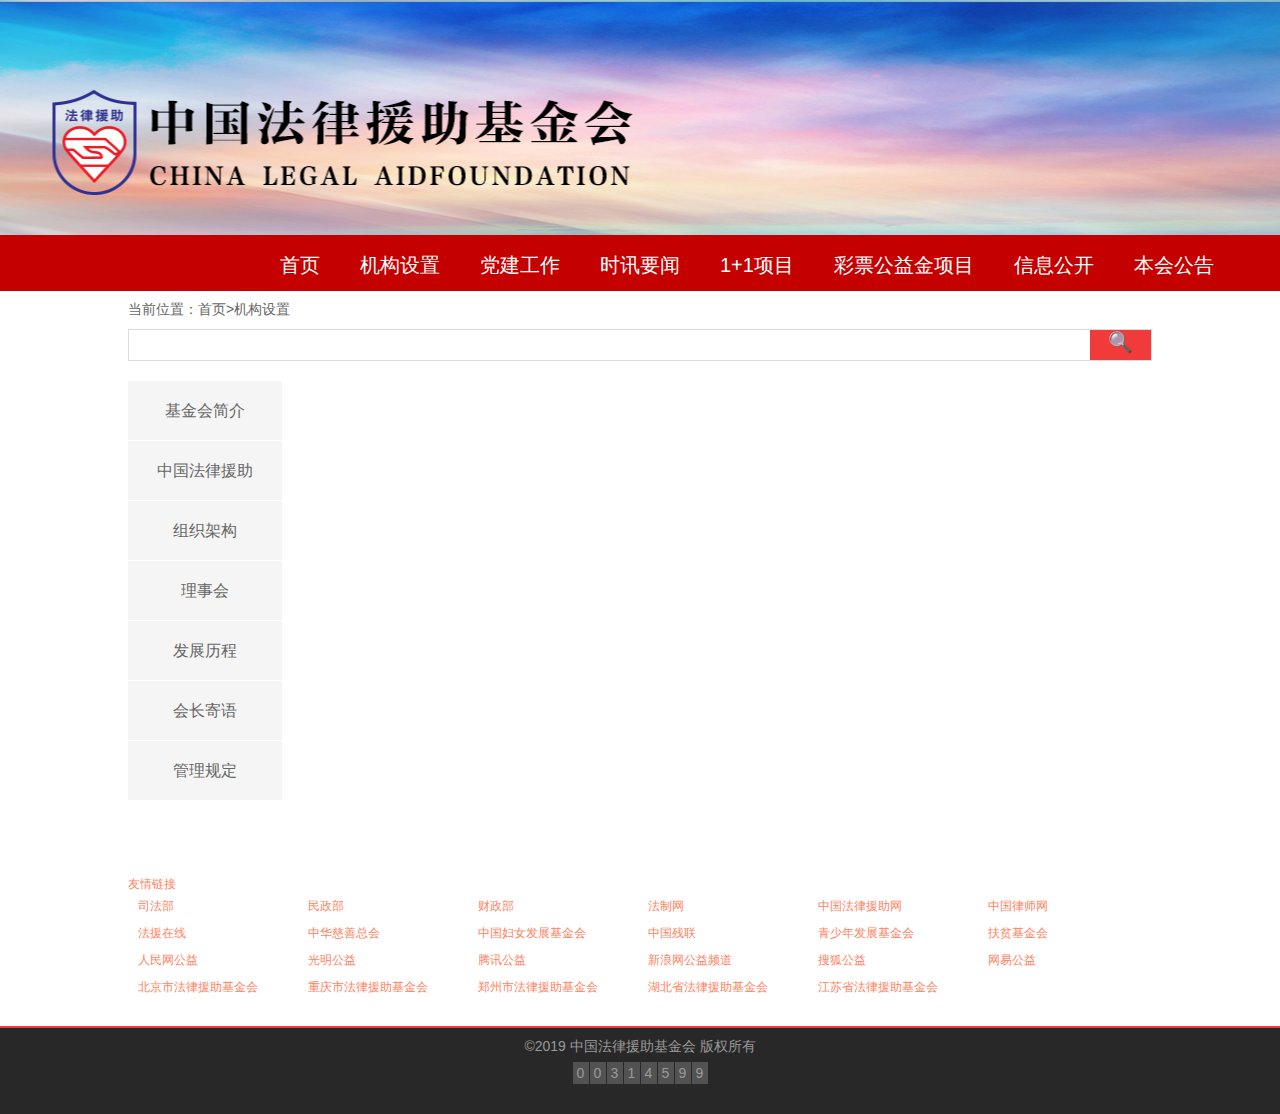
==== public/Web/nav_list_left.html @ 45a7553a "上传已有项目" ====
<!DOCTYPE html>
<html lang="en">

<head>
  <meta charset="UTF-8">
  <meta name="viewport" content="width=device-width, initial-scale=1.0">
  <meta http-equiv="X-UA-Compatible" content="ie=edge">
  <title>中国法律援助基金会</title>
  <link type="text/css" href="css/css_reset.css" rel="stylesheet">
  <link type="text/css" href="css/head.css" rel="stylesheet">
  <link type="text/css" href="css/nav_list_left.css" rel="stylesheet">
  <link rel="stylesheet" href="css/footer.css">
</head>

<body>
  <div id="header"></div>
  <div id="content" class="content">
    <div id="bram" class="bram">
      <span>当前位置：</span>
      <ul>
        <li><a href="#">首页</a></li>
        <li>机构设置</li>
      </ul>
    </div>
    <div id="search" class="search">
      <div class="search_border">
        <input type="text">
        <div class="search_img">🔍</div>
      </div>
    </div>
    <div class="content_list">
      <ul>
        <li><a href="#jjhjj">基金会简介</a></li>
        <li><a href="#flyz">中国法律援助</a></li>
        <li><a href="#zzjg">组织架构</a></li>
        <li><a href="#">理事会</a></li>
        <li><a href="#">发展历程</a></li>
        <li><a href="#">会长寄语</a></li>
        <li><a href="#">管理规定</a></li>
      </ul>
      <div id="jjhjj" class="text_content">
        <span class="span_title">中国法律援助基金会简介</span>
        <br>
        <p class="span_content">中国法律援助基金会是经国务院批准，于1997年在民政部依法登记成立的公募基金会，是目前我国唯一一家致力于发展法律援助事业的全国性公募基金会。中国法律援助基金会经历了第一、第二届、第三届理事会，2016年6月成立了第四届理事会。中国法律援助基金会的宗旨是保障全体公民享受平等的司法保护，维护法律赋予公民的基本权利。中国法律援助基金会的主要任务是募集法律援助资金，为实施法律援助提供物质支持，促进司法公正，维护社会公平与正义。近年来，在司法部和中国法律援助基金会理事会的领导下，在慈善企业、爱心人士的关心和支持下，中国法律援助基金会根据不同人群和地区的需要，先后设立了22个专项基金，分别是中国优秀学子法律援助专项基金、“592”法律援助专项基金、农民工法律援助专项基金、中国民间对日索赔法律援助专项基金、残疾人法律援助专项基金、妇女家庭权益保障专项基金、老年人法律援助专项基金、未成年人法律援助专项基金、生态环保法律援助专项基金、5.12孤残法律援助专项基金、灾区县级法律援助重建基金、“1＋1”中国法律援助志愿者行动专项基金、中央专项彩票公益金法律援助项目、法治阳光基金、维护民营企业合法权益专项基金、立德树人法律援助专项基金、复员转业军人法律援助专项基金、互联网法律援助专项基金、法治文化公益基金、矿山能源行业法律援助专项基金、寰宇法律援助专项基金、医药卫生行业法律援助专项基金。在这些来自社会的专项基金支持下，在尊重捐赠人意愿的前提下，中国法律援助基金会以科学的管理、诚实的信誉、执着追求公平与正义的精神，严格遵守《慈善法》、《基金会管理条例》、《公益事业捐赠法》等有关法律、法规的规定，按照“费用支出最低化、服务数量最大化、服务质量最优化”原则，成功组织实施了一系列具有广泛社会影响的法律援助项目，资助办理了大量法律援助案件，有效维护了弱势群体的合法权益，受到社会各界广泛赞誉。十多年来，中国法律援助基金会取得了长足发展和进步，先后被民政部评为“4A级社会组织”和“全国先进社会组织”，获得“中国十大法制人物”和“中华慈善奖”等荣誉称号。</p>
      </div>
      <div id="flyz" class="text_content">
          <span class="span_title">中国法律援助基金会章程</span>

          <p class="span_content">第一章 总则</p>
          
          <p class="span_content">第一条 本基金会的名称是中国法律援助基金会。</p>
          
          <p class="span_content">英文名称: CHINA LEGAL AID FOUNDATION.</p>
          
          <p class="span_content">第二条 本基金会属于公募基金会。</p>
          
          <p class="span_content">本基金会面向公众募捐的地域范围是：中国境内及许可本基金会募捐的国家地区。</p>
          
          <p class="span_content">第三条 本基金会的宗旨：“坚持以习近平新时代中国特色社会主义思想为指导，坚持中国共产党领导，高举中国特色社会主义伟大旗帜，坚决维护习近平总书记核心地位，坚决维护党中央权威和集中统一领导，自觉践行社会主义核心价值观，保障全体公民享受平等的司法保护，维护法律赋予公民的基本权利，为维护法律正确实施、维护社会公平正义，为全面依法治国、建设中国特色社会主义法治体系和社会主义法治国家，为把我国建设成为富强民主文明和谐美丽的社会主义现代化强国，实现中华民族伟大复兴而奋斗。”</p>
          
          第四条 本基金会根据中国共产党章程的规定，设立中国共产党的组织，开展党的活动，为党组织的活动提供必要条件。
          
          第五条 本基金会遵守宪法、法律、法规和国家政策，践行社会主义核心价值观，遵守社会道德风尚。
          
          第六条 本基金会的原始基金数额为人民币1000万元，来源于社会捐赠。
          
          第七条 本基金会的登记管理机关是中华人民共和国民政部，业务主管单位是中华人民共和国司法部。
          
          第八条 本基金会的住所:北京市。
          
          
          
          第二章 业务范围
          
          第九条 本基金会公益活动的业务范围。
          
          （一）依法开展募捐活动或通过义演、义卖活动募集资金；
          
          （二）依法利用无形资产开展募集资金；
          
          （三）接收来自于国（境）内外的捐赠；
          
          （四）在国家政策、法律许可的范围内进行基金增值；
          
          （五）开展符合本会宗旨的各项资助活动；
          
          （六）开展法律援助事业的研究工作；
          
          （七）开展与国（境）内外友好组织和个人之间的友好往来和相互合作。
          
          业务范围中属于法律法规规章规定须经批准的事项，依法经批准后开展。
          
          
          
          第三章 组织机构、负责人
          
          第十条 本基金会由7至25名理事组成理事会。
          
          本基金会理事每届任期为5年，任期届满，连选可以连任。
          
          第十一条 理事的资格：
          
          理事应当政治坚定，拥护中国共产党的领导，遵守宪法和法律，践行社会主义核心价值观。同时，应当具备以下条件之一。
          
          （一）热心法律援助事业，在社会各界有一定影响的人士；
          
          （二）对本基金会做出重大贡献的人士；
          
          （三）司法行政系统有关人士。
          
          第十二条 理事的产生和罢免：
          
          （一）第一届理事由业务主管单位、主要捐赠人、发起人分别提名并共同协商确定;
          
          （二）理事会换届改选时，由业务主管单位、理事会、主要捐赠人共同提名候选人并组织换届领导小组，组织全部候选人共同选举产生新一届理事;
          
          （三）罢免、增补理事应当经理事会表决通过，报业务主管单位审查同意；
          
          （四）理事的选举和罢免结果报登记管理机关备案。    
          
          第十三条 理事的权利和义务：
          
          （一）本基金会的选举权、被选举权和表决权；
          
          （二）对本基金会工作的批评建议权和监督权；
          
          （三）对基金运作和使用的监督权；
          
          （四）遵守本基金会章程，执行理事会决议；
          
          （五）维护本基金会合法权益；
          
          （六）积极参加本基金会组织的各项活动，宣传和履行本基金会宗旨，为推进中国法律援助事业发展而努力；
          
          （七）完成本基金会交办的工作。
          
          第十四条 本基金会的决策机构是理事会。理事会行使下列职权：
          
          （一）制定、修改章程；
          
          （二）选举、罢免理事长、副理事长、秘书长；
          
          （三）决定年度重大业务活动计划，包括资金的募集、管理和使用计划；
          
          （四）年度收支预算及决算审定；
          
          （五）制定内部管理制度；
          
          （六）决定办事机构、分支机构、代表机构的设立、变更和终止；
          
          （七）决定由理事长提名的副秘书长的聘任与解聘；
          
          （八）听取、审议秘书长的工作报告，检查秘书长的工作；
          
          （九）决定基金会的分立、合并或终止；
          
          （十）决定其他重大事项。
          
          第十五条 理事会每年召开2次会议。理事会会议由理事长负责召集和主持。
          
          有1/3理事提议，必须召开理事会会议。如理事长不能召集，提议理事可推选召集人。
          
          召开理事会会议，理事长或召集人需提前5日通知全体理事、监事。
          
          第十六条 理事会会议须有2/3以上理事出席方能召开；理事会决议须经出席理事过半数通过方为有效。
          
          下列重要事项的决议，须经出席理事表决，2/3以上通过方为有效：
          
          （一）章程的修改；
          
          （二）选举或者罢免理事长、副理事长、秘书长；
          
          （三）章程规定的重大募捐、投资活动；
          
          （四）基金会的分立、合并。
          
          第十七条 理事会会议应当制作会议记录。形成决议的，应当当场制作会议纪要，并由出席理事审阅、签名。理事会决议违反法律、法规或章程规定，致使基金会遭受损失的，参与决议的理事应当承担责任。但经证明在表决时反对并记载于会议记录的，该理事可免除责任。
          
          第十八条 本基金会设监事1至3名。监事任期与理事任期相同，期满可以连任。
          
          第十九条 理事、理事的近亲属和基金会财会人员不得任监事。
          
          第二十条 监事的产生和罢免：
          
          （一）监事由主要捐赠人、业务主管单位分别选派；
          
          （二）登记管理机关根据工作需要选派；
          
          （三）监事的变更依照其产生程序。
          
          第二十一条 监事的权利和义务：
          
          监事依照章程规定的程序检查基金会财务和会计资料，监督理事会遵守法律和章程的情况。
          
          监事列席理事会会议，有权向理事会提出质询和建议，并应当向登记管理机关、业务主管单位以及税务、会计主管部门反映情况。
          
          监事应当遵守有关法律法规和基金会章程，忠实履行职责。
          
          第二十二条 在本基金会领取报酬的理事不得超过理事总人数的1/3。监事和未在基金会担任专职工作的理事不得从基金会获取报酬。
          
          第二十三条 本基金会理事遇有个人利益与基金会利益关联时，不得参与相关事宜的决策；基金会理事、监事及其近亲属不得与基金会有任何交易行为。
          
          第二十四条 理事会设理事长、副理事长和秘书长，从理事中选举产生。
          
          第二十五条 本基金会理事长、副理事长、秘书长必须符合以下条件：
          
          （一）具有强烈的政治责任感和事业心，具有胜任领导工作的组织能力，具有良好的社会形象；
          
          （二）在本基金会业务领域内有较大影响；
          
          （三）身体健康，能坚持正常工作；
          
          （四）具有完全民事行为能力；
          
          （五）理事长、副理事长、秘书长最高任职年龄不超过70周岁，秘书长为专职。
          
          第二十六条 有下列情形之一的人员，不能担任本基金会的理事长、副理事长、秘书长：
          
          （一）属于现职国家工作人员的；
          
          （二）因犯罪被判处管制、拘役或者有期徒刑，刑期执行完毕之日起未逾5年的；
          
          （三）因犯罪被判处剥夺政治权利正在执行期间或者曾经被判处剥夺政治权利的；
          
          （四）曾在因违法被撤销登记的基金会担任理事长、副理事长或者秘书长，且对该基金会的违法行为负有个人责任，自该基金会被撤销之日起未逾5年的。
          
          第二十七条 本基金会的理事长、副理事长、秘书长每届任期5年，连任不超过两届。因特殊情况需超届连任的，须经理事会特殊程序表决通过，报业务主管单位审查并经登记管理机关批准同意后，方可任职。
          
          第二十八条 本基金会理事长为基金会法定代表人。本基金会法定代表人不兼任其他组织的法定代表人;
          
          本基金会法定代表人应当由中国内地居民担任;
          
          本基金会法定代表人在任期间，基金会发生违反《慈善法》和本章程的行为，法定代表人应当承担相关责任。因法定代表人失职，导致基金会发生违法行为或基金会财产损失的，法定代表人应当承担个人责任。
          
          第二十九条 本基金会理事长行使下列职权：
          
          （一）召集和主持理事会会议；
          
          （二）检查理事会决议的落实情况；
          
          （三）代表基金会签署重要文件；
          
          （四）主持理事长办公会，决定阶段性重要工作；
          
          （五）与业务主管单位协商一致后，提名理事候选人,由理事会选举产生；
          
          （六）与业务主管部门协商一致后，提名副理事长、秘书长候选人，由理事会选举产生。
          
          本基金会副理事长、秘书长在理事长领导下开展工作，秘书长行使下列职权：
          
          （一）组织实施理事会决议，落实年度工作计划；
          
          （二）拟订资金的募集、管理和使用计划；
          
          （三）拟订基金会的内部规章制度，报理事会审批；
          
          （四）主持秘书长办公会，协调各机构开展工作；决定各机构专职工作人员的聘用与解聘；
          
          （五）提名基金会部门负责人的聘任与解聘，报理事会审批；
          
          （六）章程和理事会赋予的其他职权。
          
          
          
          第四章 财产的管理和使用
          
          第三十条 本基金会为公募基金会，本基金会的收入来源于：
          
          （一）国家财政支持资金；
          
          （二）组织募捐的收入；
          
          （三）自然人、法人或其他组织自愿捐赠；
          
          （四）投资收益；
          
          （五）其他合法收入。
          
          第三十一条 本基金会组织募捐、接受捐赠，应当遵守法律法规，符合章程规定的宗旨和公益活动的业务范围。
          
          第三十二条 本基金会组织募捐时，应当向社会公布募得资金后拟开展的公益活动和资金的详细使用计划。重大募捐活动应当报业务主管单位和登记管理机关备案。
          
          本基金会组织募捐，不得以任何形式进行摊派及变相摊派。
          
          第三十三条 本基金会的财产及其他收入受法律保护，任何单位、个人不得侵占、私分、挪用。
          
          第三十四条 本基金会根据章程规定的宗旨和公益活动的业务范围使用财产；捐赠协议明确了具体使用方式的捐赠，根据捐赠协议的约定使用。
          
          接受捐赠的物资无法用于符合本基金会宗旨的用途时，基金会可以依法拍卖或者变卖，所得收入用于捐赠目的。
          
          第三十五条 本基金会财产主要用于：
          
          （一）通过不同形式，支持各地区一体化法律援助机构对符合《法律援助条例》规定的公民提供法律援助；
          
          （二）资助有关法律援助项目，开展法律援助活动；
          
          （三）支付本基金会行政办公开支及工作人员工资福利及其余符合有关规定的支出。
          
          第三十六条 本基金会的重大募捐、投资活动是指：
          
          （一）“为实现公平和正义·法律援助在中国”系列大型公益募捐活动；
          
          （二）与有关单位合作的项目筹资；
          
          （三）法律援助专项募捐活动；
          
          （四）法律援助专项活动的支出；
          
          （五）专项法律援助基金的设立和支出；
          
          （六）支持有关法律援助活动的支出。
          
          第三十七条 本基金会按照合法、安全、有效的原则实现基金的保值、增值。
          
          第三十八条 本基金会每年用于从事章程规定的公益事业支出，不得低于上一年总收入的70％。
          
          本基金会工作人员工资福利和行政办公支出不超过当年总支出的10％。
          
          第三十九条 本基金会开展公益资助项目，应当向社会公开所开展的公益资助项目种类以及申请、评审程序。
          
          第四十条 捐赠人有权向本基金会查询捐赠财产的使用、管理情况，并提出意见和建议。对于捐赠人的查询，基金会应当及时如实答复。
          
          本基金会违反捐赠协议使用捐赠财产的，捐赠人有权要求基金会遵守捐赠协议或者向人民法院申请撤销捐赠行为、解除捐赠协议。
          
          第四十一条 本基金会可以与受助人签订协议，约定资助方式、资助数额以及资金用途和使用方式。
          
          本基金会有权对资助的使用情况进行监督。受助人未按协议约定使用资助或者有其他违反协议情形的，本基金会有权解除资助协议。
          
          第四十二条 本基金会应当执行国家统一的会计制度，依法进行会计核算、建立健全内部会计监督制度，保证会计资料合法、真实、准确、完整。
          
          本基金会接受税务、会计主管部门依法实施的税务监督和会计监督。
          
          第四十三条 本基金会配备具有专业资格的会计人员。会计不得兼出纳。会计人员调动工作或离职时，必须与接管人员办清交接手续。
          
          第四十四条 本基金会每年1月1日至12月31日为业务及会计年度，每年3月31日前，理事会对下列事项进行审定：
          
          （一）上年度业务报告及经费收支决算；
          
          （二）本年度业务计划及经费收支预算；
          
          （三）财产清册。
          
          第四十五条 本基金会进行年报、换届、更换法定代表人以及清算时，应当进行财务审计。
          
          第四十六条 本基金会按照《基金会管理条例》规定接受登记管理机关组织的年度检查。
          
          第四十七条 本基金会通过登记管理机关的年度检查后，将年度工作报告在登记管理机关指定的媒体上公布，接受社会公众的查询、监督。
          
          
          
          第五章 终止和剩余财产处理
          
          第四十八条 本基金会有以下情形之一，应当终止：
          
          （一）完成章程规定的宗旨的；
          
          （二）无法按照章程规定的宗旨继续从事公益活动的；
          
          （三）基金会发生分立、合并的；
          
          （四）法律法规规定的其他情形。
          
          第四十九条 本基金会终止，应在理事会表决通过后15日内，报业务主管单位审查同意。经业务主管单位审查同意后15内，向登记管理机关申请注销登记。
          
          第五十条 本基金会办理注销登记前，应当在登记管理机关、业务主管单位的指导下成立清算组织，完成清算工作。
          
          本基金会应当自清算结束之日起15日内向登记管理机关办理注销登记；在清算期间不开展清算以外的活动。
          
          第五十一条 本基金会注销后的剩余财产，应当在业务主管单位和登记管理机关的监督下，通过以下方式用于公益目的：
      </div>
      <div id="zzjg" class="text_content">
          <h1>组织架构</h1>
          <p class="p_img"><img src="images/index/zuzhijiagou.png"></p>
          秘书处各部室主要职能



办公室

主要职能：负责基金会的行政、人事、后勤以及联络等工作。



发展规划部

主要职能：承担研究、规划基金会建设与发展、宣传等工作。



项目部

主要职能：负责组织开展“1+1”中国法律援助志愿者行动，组织实施基金会重大筹资工作。



彩票办

主要职能：负责组织实施中央专项彩票公益金法律援助项目。



财务部

主要职能：负责财务工作以及社会捐款的财务管理。




公益文化艺术部

主要职能：负责获赠艺术品的收藏、宣传、和拍卖工作，筹集法律援助资金。
      </div>
    </div>
  </div>
  <div id="footer"></div>
  <script src="js/head.js"></script>
  <script src="js/footer.js"></script>
  <script>
    function load() {
      setActive(0);
    }
  </script>
</body>

</html>
---- public/Web/css/head.css ----
.header{
		height:291px;
		background:#fff url(../images/index/banner.jpg) repeat center;
		position:relative;
}
.nav{
		width:100%;height:56px;
		background-color:#c40000;
		padding-left:260px;
		position: absolute;
		bottom:0;
		
}
.nav_fixed{
	position: fixed;
	top: 0;
}
.nav>li{
		height:56px;
		float:left;
		line-height:56px;
		margin:0 10px;
		padding:2px 10px;
}
.nav>li>a{
		font-size:20px;
		color:#fff;
}
.nav>li.active,.nav>li:hover{
		background-color:#fff;
		border:2px solid rgb(255,235,60);		
}
.active_a,.nav>li:hover>a{color:#f00 !important;}
.nav_child{
	box-sizing: content-box;
	display: none;
	background-color: #c40000;
	text-align: center;
	position: relative;
	z-index: 1;
	padding: 0 10px;
	margin-left:-10px;
}‘
.nav_child li:hover{
	background-color:#b30000;
}
.nav_child li a{
	color:#fff;
	font-size: 14px;
}
.nav li:hover ul{display: block;width: 100%;}
.nav li:hover div{display: block;}

.triangle{
	width:0;height:0;
	border: 5px solid transparent;
	border-bottom: 5px solid #c40000;
	margin:-10px auto 0;
	display: none;
}
---- public/Web/css/nav_list_left.css ----
.content{
  width:80%;
  margin:0 auto;
}
.content .bram{
  color:#666;
  font-size: 14px;
  margin:10px 0;
}
.content .bram::after,.content .content_list::after{
  content:"";
  display: block;
  clear: both;
}
.content .bram span{
  float: left; 
}
.content .bram ul{
  float: left;
}
.content .bram ul li{
  float:left;
}
.content .bram ul li+li::before{
  content:">";
}
.content .bram ul li a{
  color:#666;
}
.content .search .search_border{
  height:32px;
  border:1px solid #ddd;
}
.content .search input{
  width:94%;height:30px;
  padding-left: 14px;
  border:0;
  outline: 0;
  float: left;
}
.content .search .search_img{
  width:6%;height:30px;
  background: #f13a3a;
  float: left;
  font-size: 20px;
  text-align: center;
  cursor: pointer;
}
.content .content_list{
  margin:20px 0 50px; 
}
.content .content_list ul{
  width:15%;
  background-color: #f5f5f5;
  float: left;
}
.content .content_list ul li{
  height:60px;
  text-align: center;
  font-size: 16px;
  border-bottom: 1px solid #fff;
  line-height: 60px;
  transition: height 1s,line-height 1s;
}
.content .content_list ul li:hover{
  height:100px;
  line-height: 100px;
  background: #f13a3a;
}
.content .content_list ul li:hover a{
  color:#fff;
}
.content .content_list ul li a{
  color:#666;
}
.content .text_content{
  width:85%;
  float: left;
  padding:0 20px;
  color:#000;
  font-size: 16px;
  line-height: 2;
  display: none;
}
.content .text_content:target{
  display: block;
}
.content .text_content .span_title{
  display: inline-block;
  width:100%;
  text-align: center;
  font-weight: bold;
  font-size: 24px;
  padding:30px 0;
}
.content .text_content .span_content{
  text-indent: 32px;
}
.content .text_content h1,.content .text_content .p_img{
  font-size: 48px;
  text-align: center;
  padding:30px 0;
}
---- public/Web/css/footer.css ----
.div_href{
  width:80%;
  margin:0 auto;
  font-size: 12px;
  color:#ff835f;
  padding: 25px 0;
}
.div_href::after,.div_footer_dark::after{
  content:"";
  display: block;
  clear: both;
}
.div_href>ul>li{
  float: left;
  width:16.6%;
}
.div_href a{
  color: #ff835f;
}
.div_href>ul>li>ul>li{
  padding: 5px 10px;
}
.div_footer_dark{
  color:#9a9a9a;
  background: #282828;
  border-top:2px solid #f13a3a;
  text-align: center;
  padding:10px 0 30px;
}
.div_footer_dark ul{
  width:135px;
  margin:6px auto;
  
}
.div_footer_dark ul li{
  width:16px;height:22px;
  float: left;
  background:#525252;
  line-height: 22px;
}
.div_footer_dark ul li+li{
  margin-left:1px;
}
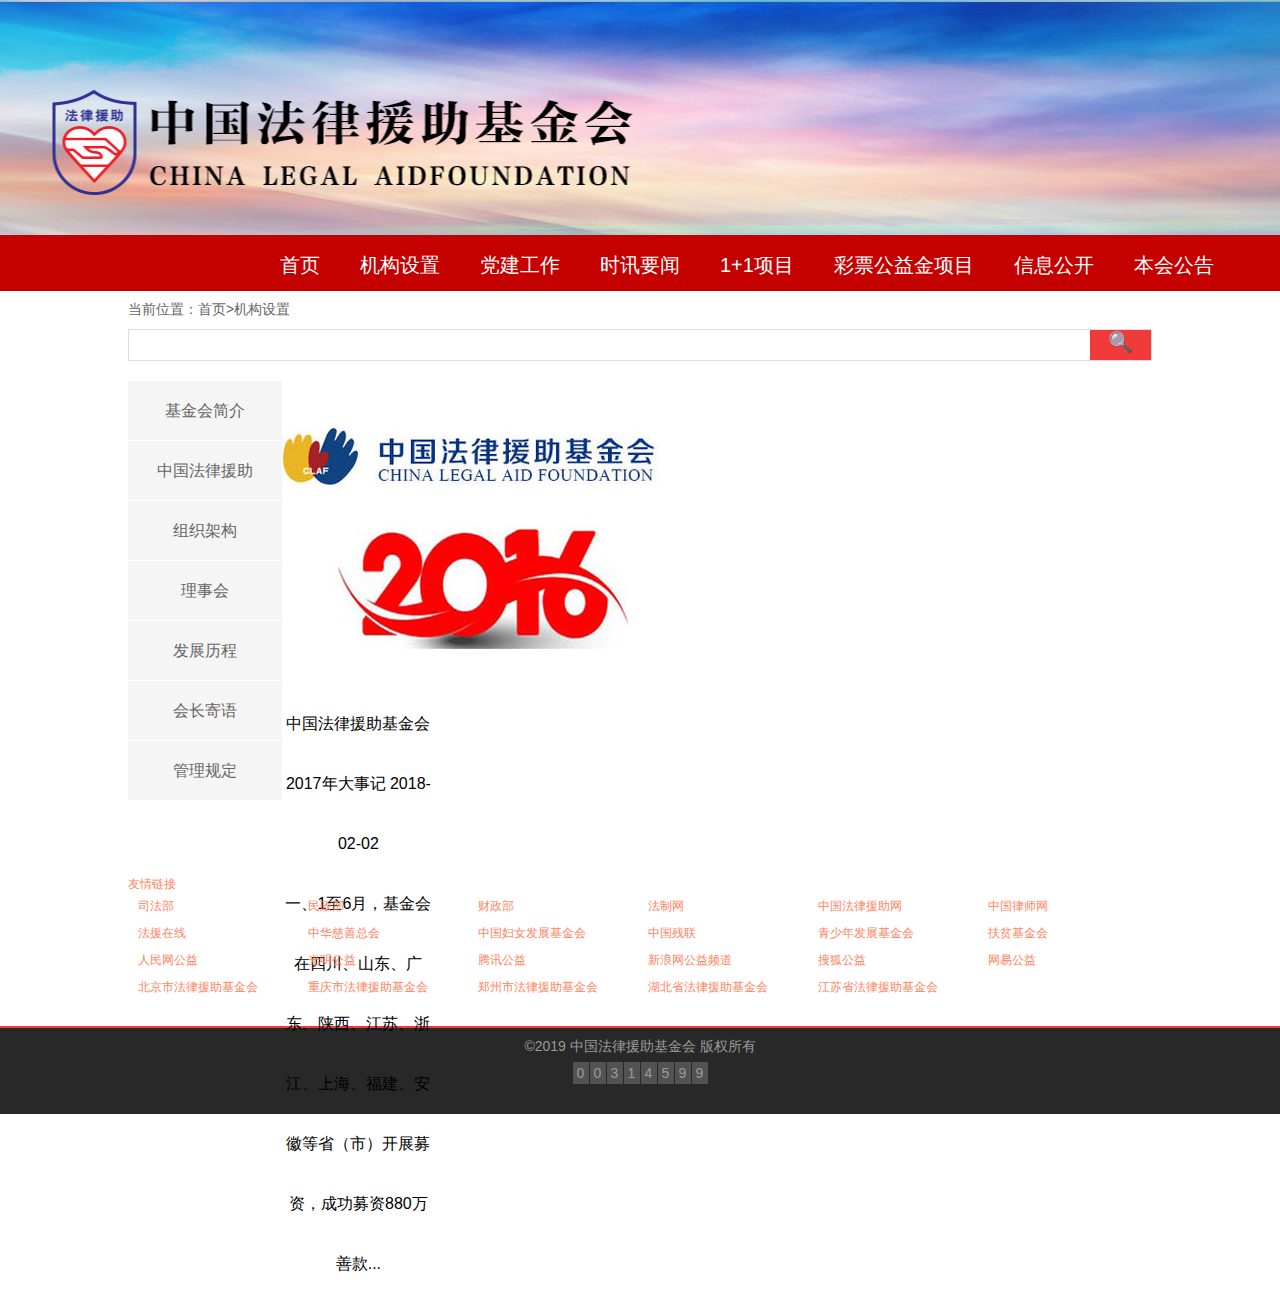
==== commit 760509b0: "后台编写" ====
--- a/public/Web/nav_list_left.html
+++ b/public/Web/nav_list_left.html
@@ -38,7 +38,7 @@
         <li><a href="#">会长寄语</a></li>
         <li><a href="#">管理规定</a></li>
       </ul>
-      <div id="jjhjj" class="text_content">
+      <div id="jjhjj" class="text_content active">
         <span class="span_title">中国法律援助基金会简介</span>
         <br>
         <p class="span_content">中国法律援助基金会是经国务院批准，于1997年在民政部依法登记成立的公募基金会，是目前我国唯一一家致力于发展法律援助事业的全国性公募基金会。中国法律援助基金会经历了第一、第二届、第三届理事会，2016年6月成立了第四届理事会。中国法律援助基金会的宗旨是保障全体公民享受平等的司法保护，维护法律赋予公民的基本权利。中国法律援助基金会的主要任务是募集法律援助资金，为实施法律援助提供物质支持，促进司法公正，维护社会公平与正义。近年来，在司法部和中国法律援助基金会理事会的领导下，在慈善企业、爱心人士的关心和支持下，中国法律援助基金会根据不同人群和地区的需要，先后设立了22个专项基金，分别是中国优秀学子法律援助专项基金、“592”法律援助专项基金、农民工法律援助专项基金、中国民间对日索赔法律援助专项基金、残疾人法律援助专项基金、妇女家庭权益保障专项基金、老年人法律援助专项基金、未成年人法律援助专项基金、生态环保法律援助专项基金、5.12孤残法律援助专项基金、灾区县级法律援助重建基金、“1＋1”中国法律援助志愿者行动专项基金、中央专项彩票公益金法律援助项目、法治阳光基金、维护民营企业合法权益专项基金、立德树人法律援助专项基金、复员转业军人法律援助专项基金、互联网法律援助专项基金、法治文化公益基金、矿山能源行业法律援助专项基金、寰宇法律援助专项基金、医药卫生行业法律援助专项基金。在这些来自社会的专项基金支持下，在尊重捐赠人意愿的前提下，中国法律援助基金会以科学的管理、诚实的信誉、执着追求公平与正义的精神，严格遵守《慈善法》、《基金会管理条例》、《公益事业捐赠法》等有关法律、法规的规定，按照“费用支出最低化、服务数量最大化、服务质量最优化”原则，成功组织实施了一系列具有广泛社会影响的法律援助项目，资助办理了大量法律援助案件，有效维护了弱势群体的合法权益，受到社会各界广泛赞誉。十多年来，中国法律援助基金会取得了长足发展和进步，先后被民政部评为“4A级社会组织”和“全国先进社会组织”，获得“中国十大法制人物”和“中华慈善奖”等荣誉称号。</p>
@@ -409,6 +409,24 @@
 公益文化艺术部
 
 主要职能：负责获赠艺术品的收藏、宣传、和拍卖工作，筹集法律援助资金。
+      </div>
+      <div class="fzlc">
+        <ul>
+          <li>
+            <img src="images/index/flyz2016.jpg" alt="">
+            <div>
+              <p>
+                中国法律援助基金会2017年大事记
+                <span>
+                  2018-02-02
+                </span>
+              </p>
+              <p>
+                  一、1至6月，基金会在四川、山东、广东、陕西、江苏、浙江、上海、福建、安徽等省（市）开展募资，成功募资880万善款...
+              </p>
+            </div>
+          </li>
+        </ul>
       </div>
     </div>
   </div>
--- a/public/Web/css/nav_list_left.css
+++ b/public/Web/css/nav_list_left.css
@@ -82,7 +82,7 @@
   line-height: 2;
   display: none;
 }
-.content .text_content:target{
+.content .text_content:target,.active{
   display: block;
 }
 .content .text_content .span_title{
